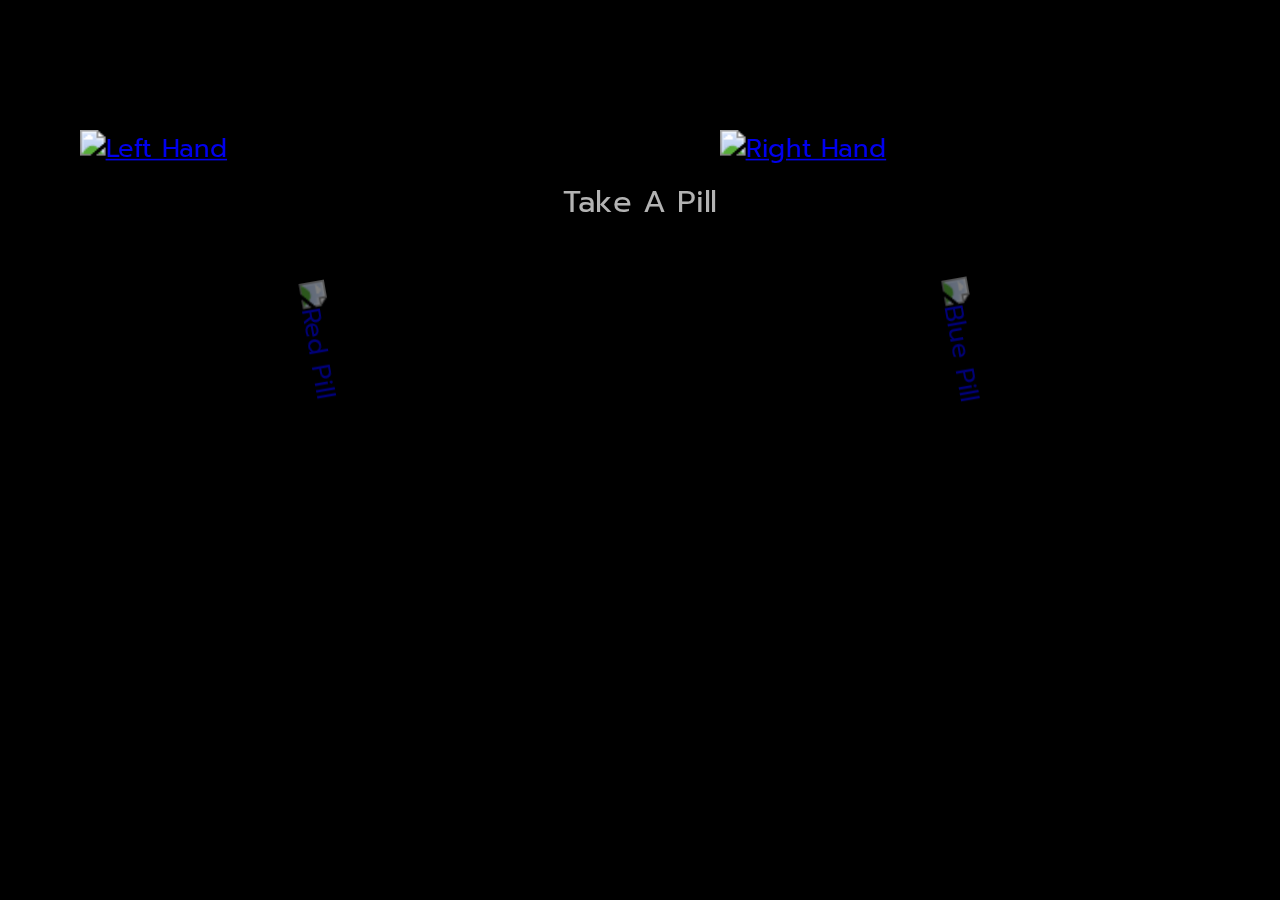
==== matrix-website.html @ 98d26e55 "Add files via upload" ====
<!DOCTYPE html>
<html lang="en">
<head>
  <link rel="preconnect" href="https://fonts.googleapis.com">
  <link rel="preconnect" href="https://fonts.gstatic.com" crossorigin>
  <link href="https://fonts.googleapis.com/css2?family=Prompt:ital,wght@0,100;0,200;0,300;0,400;0,500;0,600;0,700;0,800;0,900;1,100;1,200;1,300;1,400;1,500;1,600;1,700;1,800;1,900&display=swap" rel="stylesheet">
  <meta charset="UTF-8">
  <meta name="viewport" content="width=device-width, initial-scale=1.0">
  <title>Matrix Website</title>
  <style>
    body {
      font-family: "Prompt", serif;
      display: flex;
      justify-content: center;
      align-items: center;
      height: 100vh;
      background-color: #000000;
      margin: 0;
      overflow: hidden;
    }
    .container {
      display: flex;
      gap: 100px;
      position: relative;
      transform: scale(1.6); /* Scale everything up by 1.6x */
    }
    .hand {
      position: relative;
      width: 300px;
      height: 400px;
      cursor: pointer;
      transition: transform 0.3s ease, filter 0.3s ease, scale 0.6s cubic-bezier(0.23, 1, 0.320, 1);
      animation: breathe 3s infinite ease-in-out;
    }
    .hand.left {
      animation-delay: 0s; /* Randomize animation delay */
    }
    .hand.right {
      animation-delay: 0.5s; /* Randomize animation delay */
    }
    .hand img {
      width: 100%;
      height: 100%;
      object-fit: contain;
    }
    .pill {
      position: absolute;
      filter: brightness(0.5); /* Initial brightness */
      width: 80px;
      height: 80px;
      bottom: 200px; /* Move pills upwards */
      left: 50%;
      transform: translateX(-50%);
      transition: transform 0.3s ease, filter 1s ease; /* Smooth transition for brightness */
      z-index: 1;
      animation: float 3s infinite ease-in-out;
    }
    .pill img {
      rotate: 80deg;
      width: 100%;
      height: 100%;
      object-fit: contain;
      filter: drop-shadow(40px 0 5px rgba(0, 0, 0, 0.336));
    }
    /* Floating animation for pills */
    @keyframes float {
      0%, 100% { transform: translate(-50%, 0); }
      50% { transform: translate(-50%, -10px); }
    }
    /* Scale up the hovered hand and pill */
    .hand:hover {
      scale: 1.1;
    }
    /* Red pill hover effect */
    .hand.left:hover .pill {
      transform: translateX(-50%) scale(1.2);
      filter: brightness(1) drop-shadow(0 0 15px rgba(255, 0, 0, 0.8)); /* Brightness increases */
      animation: swing-red 1s infinite ease-in-out;
    }
    /* Blue pill hover effect */
    .hand.right:hover .pill {
      transform: translateX(-50%) scale(1.2);
      filter: brightness(1) drop-shadow(0 0 15px rgba(0, 0, 255, 0.8)); /* Brightness increases */
      animation: swing-blue 1s infinite ease-in-out;
    }
    /* Blur the non-hovered hand and pill */
    .container:hover .hand:not(:hover) {
      filter: blur(2px);
    }
    .hand.left .pill {
      left: 50%;
    }
    .hand.right .pill {
      left: 50%;
    }
    /* Breathing animation for hands */
    @keyframes breathe {
      0%, 100% { transform: translateY(0) rotate(3deg); }
      50% { transform: translateY(-10px) rotate(0deg); }
    }
    /* Swing animation for red pill */
    @keyframes swing-red {
      0%, 100% { transform: translate(-50%, 0) rotate(0deg); }
      25% { transform: translate(-50%, -5px) rotate(5deg); }
      75% { transform: translate(-50%, -5px) rotate(-5deg); }
    }
    /* Swing animation for blue pill */
    @keyframes swing-blue {
      0%, 100% { transform: translate(-50%, 0) rotate(0deg); }
      25% { transform: translate(-50%, -5px) rotate(-5deg); }
      75% { transform: translate(-50%, -5px) rotate(5deg); }
    }
    /* Text overlay */
    .text-overlay {
      position: absolute;
      top: 50%;
      left: 50%;
      transform: translate(-50%, -50%);
      text-align: center;
      color: white;
      font-size: 24px;
      opacity: 0;
      transition: opacity 0.3s ease;
      pointer-events: none; /* Ensure the text doesn't interfere with hover */
    }
    .hand:hover .text-overlay {
      opacity: 1;
    }
    .text-overlay h2 {
      margin: 0;
      font-size: 32px;
      font-weight: bold;
    }
    .text-overlay p {
      margin: 150px 0 0;
      font-size: 18px;
      color: #ffffff94;
    }
    /* Glow effect for red pill text */
    .hand.left .text-overlay h2 {
      color: rgb(255, 46, 46);
      text-shadow: 0 0 20px rgba(255, 46, 46, 0.8);
    }
    /* Glow effect for blue pill text */
    .hand.right .text-overlay h2 {
      color: rgb(41, 41, 250);
      text-shadow: 0 0 20px rgba(41, 41, 250, 0.8);
    }
    /* "Take a pill" text */
    .take-a-pill {
      position: absolute;
      top: 30px;
      left: 50%;
      transform: translateX(-50%);

      font-size: 1.2em;
      color: rgba(255, 255, 255, 0.7); /* Semi-transparent */

      opacity: 1;
      transition: opacity 0.3s ease;
    }
    /* Hide "Take a pill" text when hovering over the container */
    .container:hover .take-a-pill {
      opacity: 0;
    }
  </style>
</head>
<body>
  <div class="container">
    <!-- "Take a pill" text -->
    <div class="take-a-pill">Take A Pill</div>

    <!-- Left Hand (Red Pill) -->
    <a href="showreel.html" class="hand left">
      <img src="Assets/right-hand.webp" alt="Left Hand">
      <div class="pill">
        <img src="Assets/red-pill.webp" alt="Red Pill">
      </div>
      <div class="text-overlay">
        <h2>Red Pill</h2>
        <p>See the <br>Showreel</p>
      </div>
    </a>
    <!-- Right Hand (Blue Pill) -->
    <a href="projects.html" class="hand right">
      <img src="Assets/left-hand.png" alt="Right Hand">
      <div class="pill">
        <img src="Assets/blue-pill.png" alt="Blue Pill">
      </div>
      <div class="text-overlay">
        <h2>Blue Pill</h2>
        <p>Browse the Portfolio</p>
      </div>
    </a>
  </div>
</body>
</html>
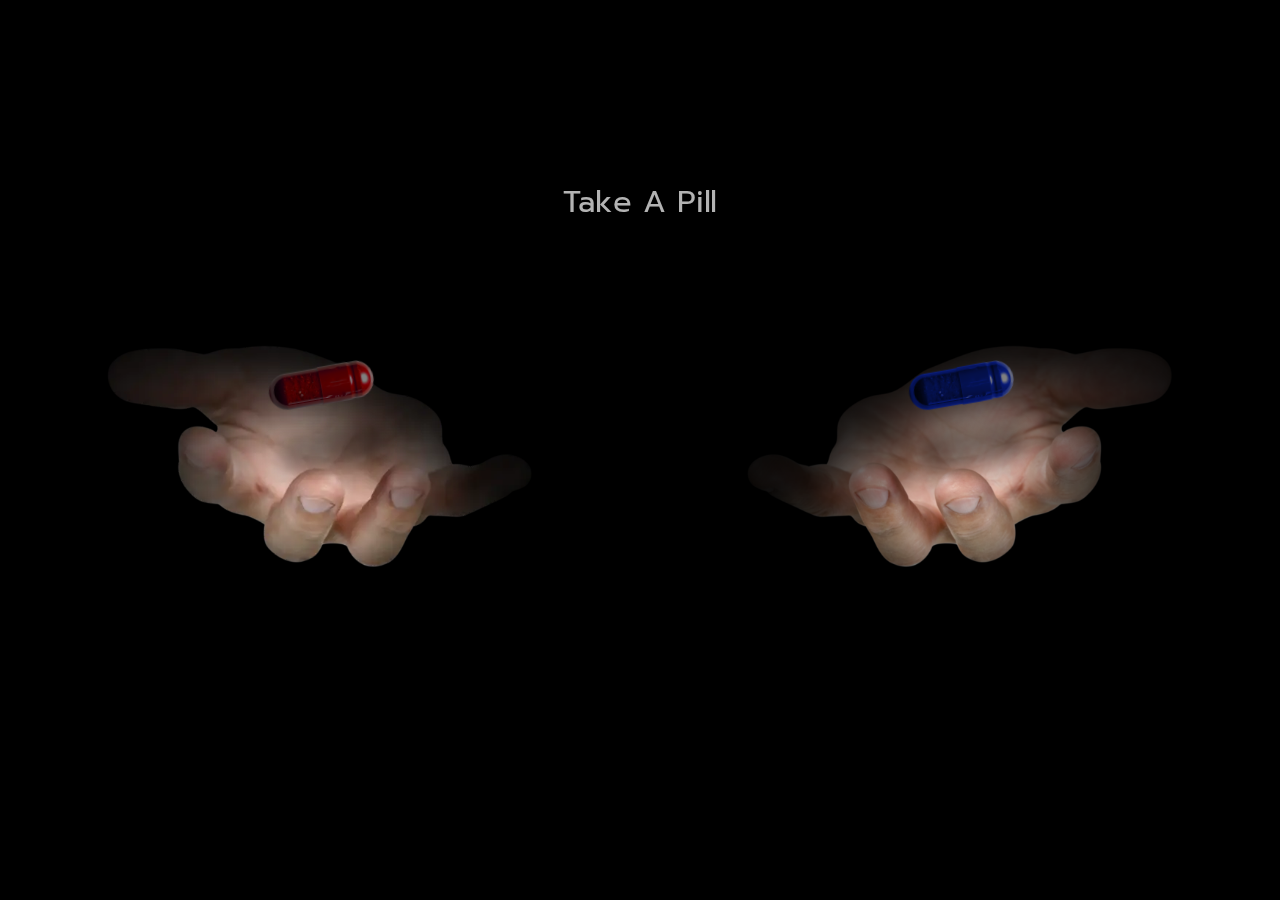
==== commit 74c90333: "Update matrix-website.html" ====
--- a/matrix-website.html
+++ b/matrix-website.html
@@ -172,9 +172,9 @@
 
     <!-- Left Hand (Red Pill) -->
     <a href="showreel.html" class="hand left">
-      <img src="Assets/right-hand.webp" alt="Left Hand">
+      <img src="right-hand.webp" alt="Left Hand">
       <div class="pill">
-        <img src="Assets/red-pill.webp" alt="Red Pill">
+        <img src="red-pill.webp" alt="Red Pill">
       </div>
       <div class="text-overlay">
         <h2>Red Pill</h2>
@@ -183,9 +183,9 @@
     </a>
     <!-- Right Hand (Blue Pill) -->
     <a href="projects.html" class="hand right">
-      <img src="Assets/left-hand.png" alt="Right Hand">
+      <img src="left-hand.png" alt="Right Hand">
       <div class="pill">
-        <img src="Assets/blue-pill.png" alt="Blue Pill">
+        <img src="blue-pill.png" alt="Blue Pill">
       </div>
       <div class="text-overlay">
         <h2>Blue Pill</h2>
@@ -194,4 +194,4 @@
     </a>
   </div>
 </body>
-</html>+</html>
